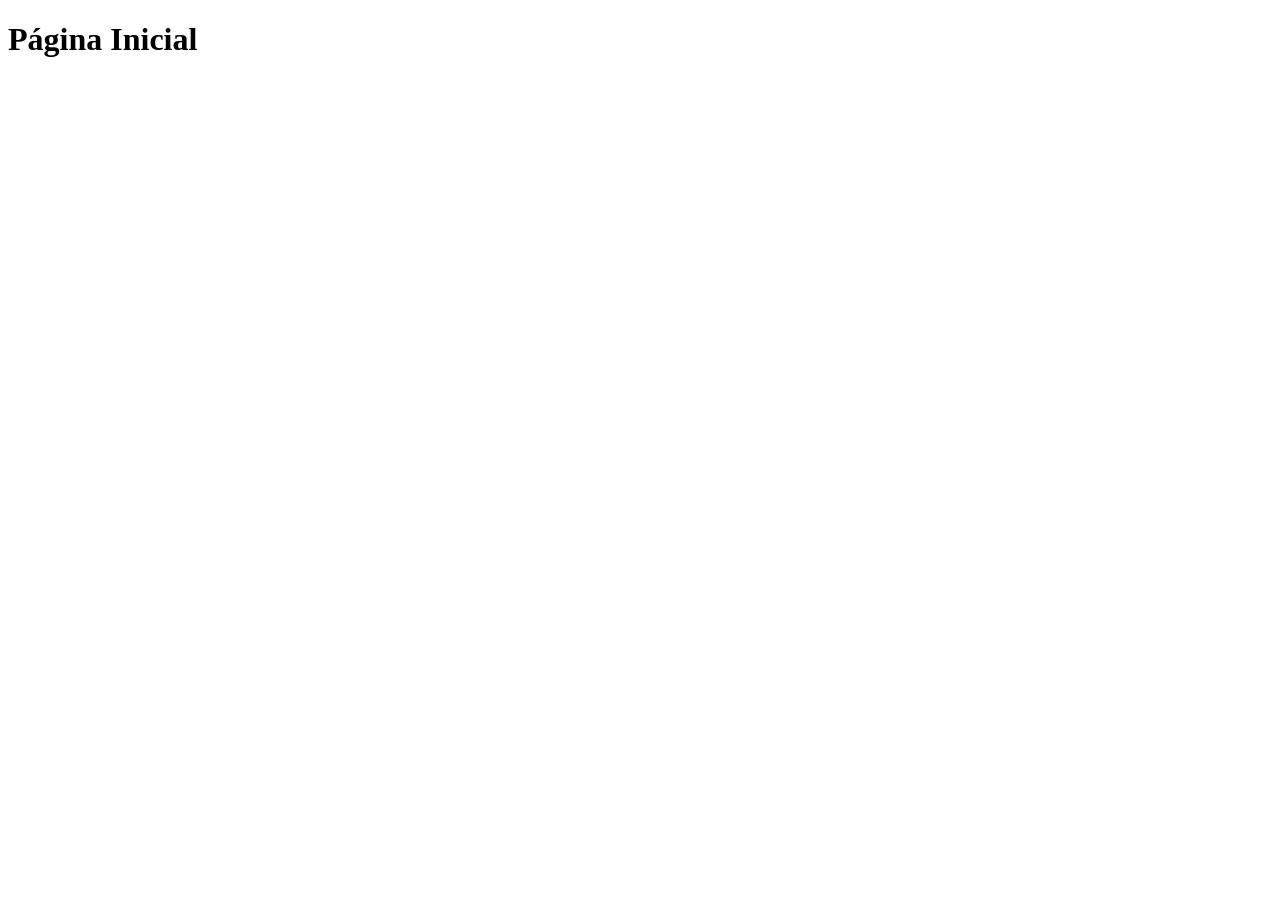
==== index.html @ dbc42594 "criando uma estrutura semântica" ====
<!DOCTYPE html>
<html lang="pt-br">
<head>
<meta charset="UTF-8">
<meta name="viewport" content="width">
<title>Página Inicial</title>
</head>
<body>

<header></header>
 <h1>Página Inicial</h1>
<header></header>
<main></main>
<footer></footer>
</body>

</html>
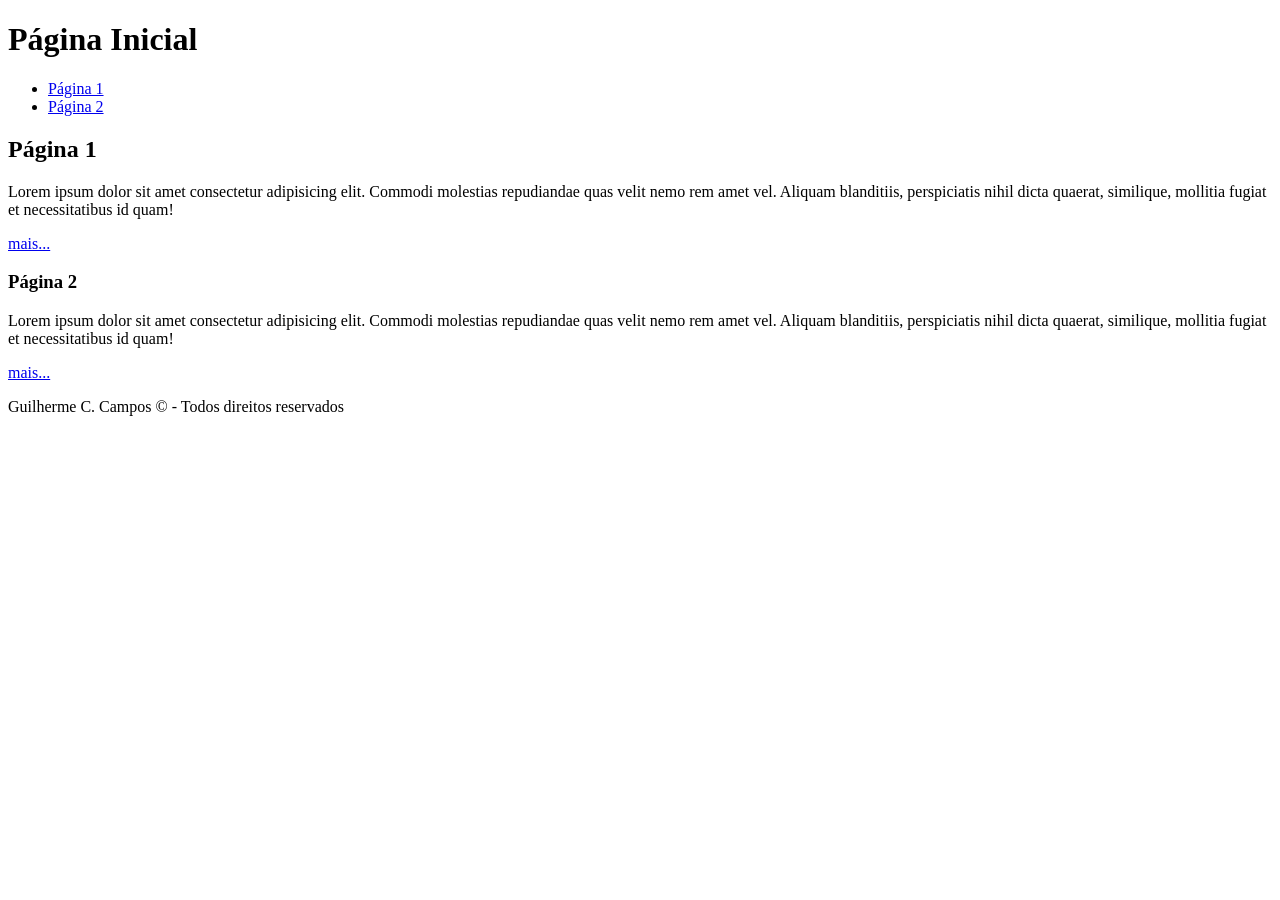
==== commit 3abd1614: "conteudo paginas" ====
--- a/index.html
+++ b/index.html
@@ -7,11 +7,28 @@
 </head>
 <body>
 
-<header></header>
+    <header></header>
  <h1>Página Inicial</h1>
-<header></header>
+ <nav>
+   <ul>
+    <li><a href="./pagina1.html">Página 1</a></li> 
+    <li><a href="./paginas/pagina2.html">Página 2</a></li>
+   </ul>
+    <header></header>
+    <main></main>
+    <section></section>
+
+  <h1>Página 1</h1>
+      <p>Lorem ipsum dolor sit amet consectetur adipisicing elit. Commodi molestias repudiandae quas velit nemo rem amet vel. Aliquam blanditiis, perspiciatis nihil dicta quaerat, similique, mollitia fugiat et necessitatibus id quam!</p>
+      <a href="./pagina1.html">mais...</a>
+    </section>
+    <section>
+      <h1>Página 2</h1>
+      <p>Lorem ipsum dolor sit amet consectetur adipisicing elit. Commodi molestias repudiandae quas velit nemo rem amet vel. Aliquam blanditiis, perspiciatis nihil dicta quaerat, similique, mollitia fugiat et necessitatibus id quam!</p>
+      <a href="./paginas/pagina2.html">mais...</a>
 <main></main>
 <footer></footer>
+<p>Guilherme C. Campos &copy; - Todos direitos reservados</p>
 </body>
 
 </html>
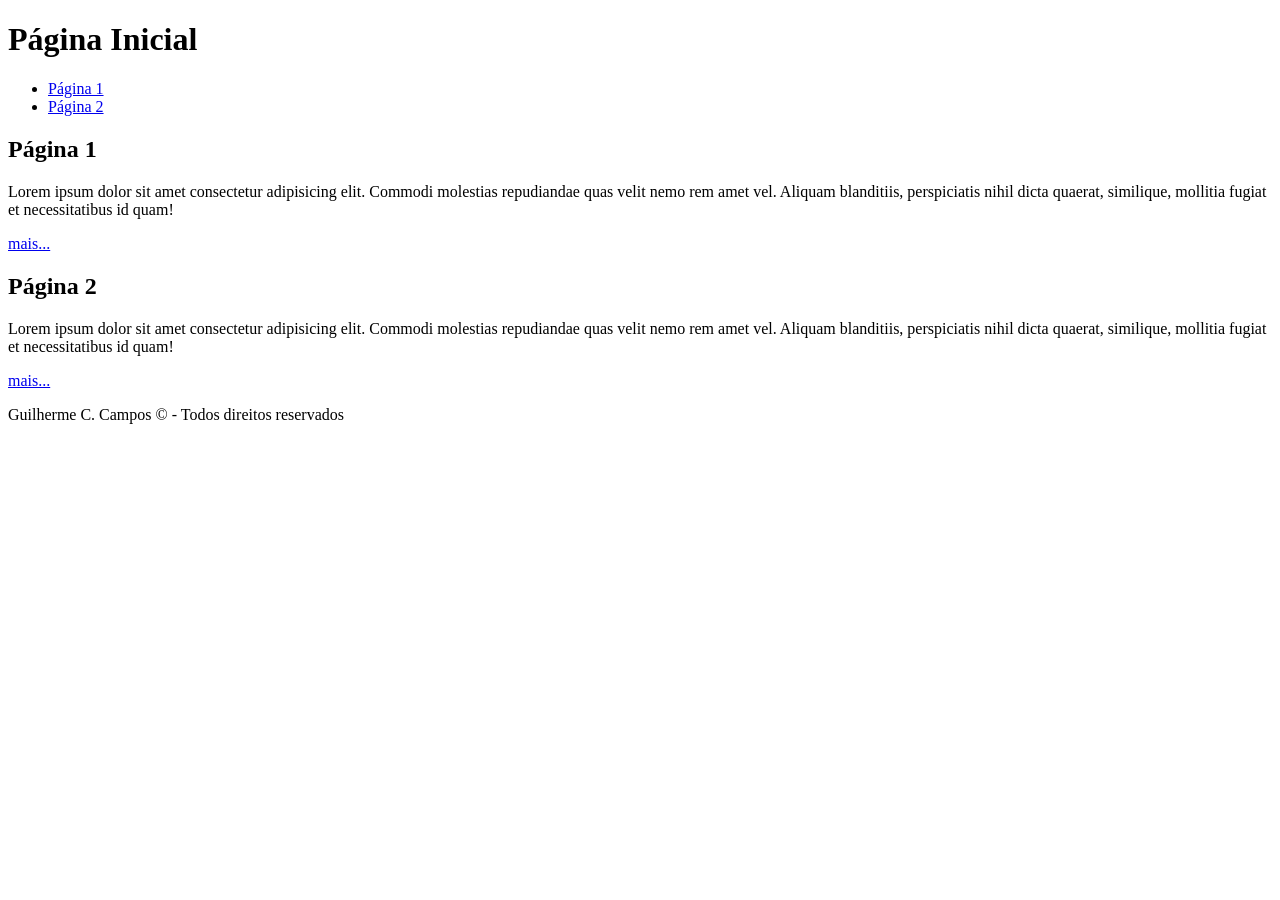
==== commit 6dc16c0d: "mudanças página 1" ====
--- a/index.html
+++ b/index.html
@@ -14,16 +14,17 @@
     <li><a href="./pagina1.html">Página 1</a></li> 
     <li><a href="./paginas/pagina2.html">Página 2</a></li>
    </ul>
+ </nav>
     <header></header>
     <main></main>
     <section></section>
 
-  <h1>Página 1</h1>
+   <h2>Página 1</h2>
       <p>Lorem ipsum dolor sit amet consectetur adipisicing elit. Commodi molestias repudiandae quas velit nemo rem amet vel. Aliquam blanditiis, perspiciatis nihil dicta quaerat, similique, mollitia fugiat et necessitatibus id quam!</p>
       <a href="./pagina1.html">mais...</a>
     </section>
     <section>
-      <h1>Página 2</h1>
+      <h2>Página 2</h2>
       <p>Lorem ipsum dolor sit amet consectetur adipisicing elit. Commodi molestias repudiandae quas velit nemo rem amet vel. Aliquam blanditiis, perspiciatis nihil dicta quaerat, similique, mollitia fugiat et necessitatibus id quam!</p>
       <a href="./paginas/pagina2.html">mais...</a>
 <main></main>
@@ -32,4 +33,3 @@
 </body>
 
 </html>
-
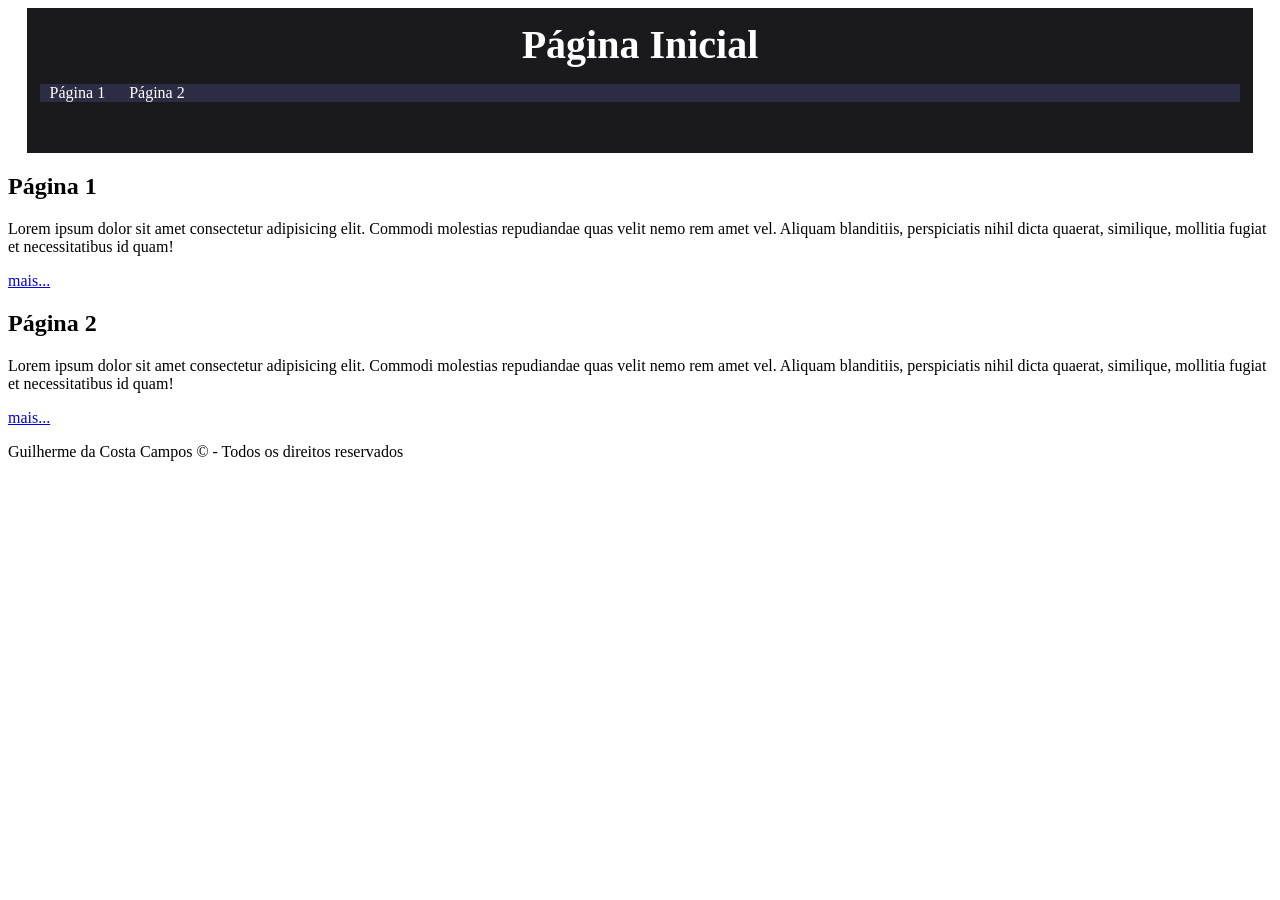
==== commit 336347f6: "alteração style" ====
--- a/index.html
+++ b/index.html
@@ -1,35 +1,49 @@
-<!DOCTYPE html>
+<!doctype html>
 <html lang="pt-br">
-<head>
-<meta charset="UTF-8">
-<meta name="viewport" content="width">
-<title>Página Inicial</title>
-</head>
-<body>
+  <head>
+    <meta charset="UTF-8" />
+    <meta name="viewport" content="width=device-width, initial-scale=1.0" />
+    <title>Página Inicial</title>
 
-    <header></header>
- <h1>Página Inicial</h1>
- <nav>
-   <ul>
-    <li><a href="./pagina1.html">Página 1</a></li> 
-    <li><a href="./paginas/pagina2.html">Página 2</a></li>
-   </ul>
- </nav>
-    <header></header>
-    <main></main>
-    <section></section>
+    <link rel="stylesheet" href="./css/style.css">
 
-   <h2>Página 1</h2>
-      <p>Lorem ipsum dolor sit amet consectetur adipisicing elit. Commodi molestias repudiandae quas velit nemo rem amet vel. Aliquam blanditiis, perspiciatis nihil dicta quaerat, similique, mollitia fugiat et necessitatibus id quam!</p>
-      <a href="./pagina1.html">mais...</a>
-    </section>
-    <section>
-      <h2>Página 2</h2>
-      <p>Lorem ipsum dolor sit amet consectetur adipisicing elit. Commodi molestias repudiandae quas velit nemo rem amet vel. Aliquam blanditiis, perspiciatis nihil dicta quaerat, similique, mollitia fugiat et necessitatibus id quam!</p>
-      <a href="./paginas/pagina2.html">mais...</a>
-<main></main>
-<footer></footer>
-<p>Guilherme C. Campos &copy; - Todos direitos reservados</p>
-</body>
+  </head>
 
+  <body> 
+    <header id="cabecalho">
+      <h1>Página Inicial</h1>
+      <nav>
+        <ul>
+         <li><a class="unico" href="./pagina1.html">Página 1</a></li>
+          <li><a href="./paginas/pagina2.html">Página 2</a></li>
+        </ul>
+      </nav>
+    </header>
+
+    <main>
+      <section>
+        <h2>Página 1</h2>
+        <p>
+          Lorem ipsum dolor sit amet consectetur adipisicing elit. Commodi
+          molestias repudiandae quas velit nemo rem amet vel. Aliquam
+          blanditiis, perspiciatis nihil dicta quaerat, similique, mollitia
+          fugiat et necessitatibus id quam!
+        </p>
+        <a href="./pagina1.html">mais...</a>
+      </section>
+      <section>
+        <h2>Página 2</h2>
+        <p>
+          Lorem ipsum dolor sit amet consectetur adipisicing elit. Commodi
+          molestias repudiandae quas velit nemo rem amet vel. Aliquam
+          blanditiis, perspiciatis nihil dicta quaerat, similique, mollitia
+          fugiat et necessitatibus id quam!
+        </p>
+        <a href="./paginas/pagina2.html">mais...</a>
+      </section>
+    </main>
+    <footer>
+      <p>Guilherme da Costa Campos &copy; - Todos os direitos reservados</p>
+    </footer>
+  </body>
 </html>
--- a/css/style.css
+++ b/css/style.css
@@ -0,0 +1,31 @@
+header{
+    background-color: #1a1a1c;
+    padding: 1%;
+    color: #fff;
+    width: 95%;
+    height: 120px;
+    margin: 0 auto;
+}
+
+header h1{
+    font-size: 40px;
+    text-align: center;
+    margin: 0;
+}
+
+header nav ul{
+    list-style: none;
+    background-color: #2c2c45;
+    padding: 0;
+}
+
+header nav ul li{
+    display: inline-block;
+    margin: 0 10px;
+}
+
+header nav ul li a{
+    color: #fff;
+    text-decoration: none;
+}
+
